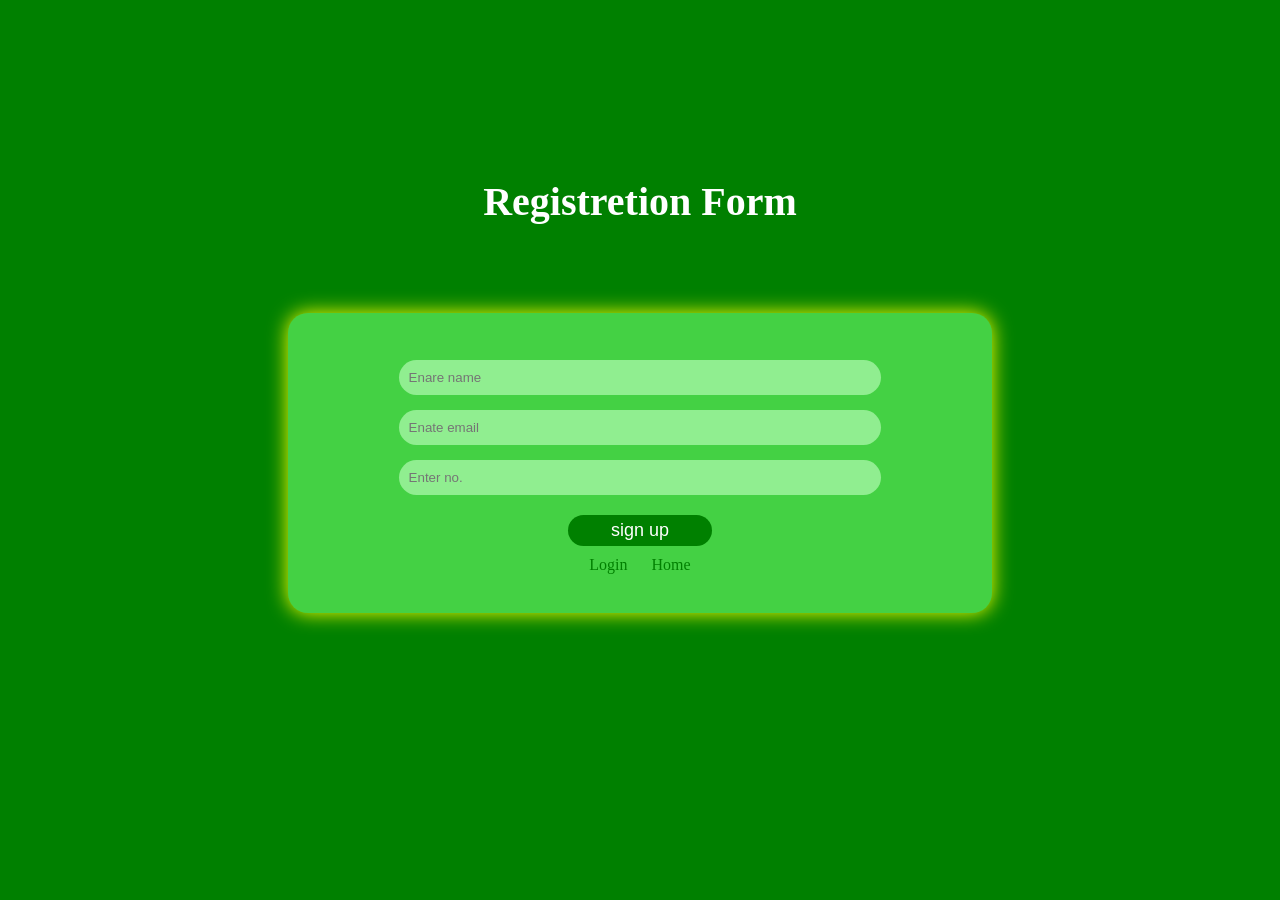
==== signup.html @ bdfa5553 "first commit" ====
<!DOCTYPE html>
<html lang="en">
<head>
    <meta charset="UTF-8">
    <meta name="viewport" content="width=device-width, initial-scale=1.0">
    <link rel="stylesheet" href="signup.css">
    <link rel="stylesheet"
     href="https://cdnjs.cloudflare.com/ajax/libs/font-awesome/6.5.1/css/all.min.css">
    <title>Document</title>
</head>
<body>
    <div class="outer-sign">
        <div class="hadding">
        <h1>Registretion Form</h1>
        </div>
        <br>
        <div class="inner-sign">
            
            <form action="">
                <input type="text" placeholder="Enare name">
                <br>
                <input type="email" placeholder="Enate email">
                <br>
                <input type="tel" placeholder="Enter no.">
                <br>
                <button type="button">sign up</button>
                <br>
                <a href="login.html">Login</a>
                
                <a href="index.html">Home</a>
            </form>
        </div>
    </div>
</body>
</html>
---- signup.css ----
*{
    margin: 0;
    padding: 0;
    box-sizing: border-box;
}
body{
    display: flex;
    justify-content:center;
    align-items: center;
    height: 90vh;
    background-color:green;
    overflow-x: hidden;
}
.outer-sign{
    display: flex;
    flex-direction: column;
    justify-content: flex-start;
    align-items: center;
    margin-top: 20px;
    width: 100%;
    
    

}
.hadding {
   margin-bottom: -0px;
   transform: translateY(-40px);
}
.hadding h1{
    display: inline-block;
    top: -20px;
    color: white;
    font-size: 40px;
    font-weight: bold;
    
}
.inner-sign{
    display: flex;
    justify-content: center;
    align-items: center;
    
    width: 55%;
    height: 300px;
    margin-top: 30px;
    background-color: rgb(68, 209, 68);
    border-radius: 20px;
    box-shadow: 0px 0px 20px yellow;
}
.inner-sign form{
    width: 70%;
    padding: 5px; 
    margin-top: 3px;
    text-align: center;

}
.inner-sign input{
    width: 100%;
    padding: 10px;
    margin-top: 15px;
    border: none;
    border-radius: 20px;
    background-color: lightgreen;
    


}
.inner-sign button{
    width:30%;
    border:none;
    padding: 5px;
    margin-top: 20px;
    border-radius:40px;
    background:green;
    color:white;
    font-size:18px;
    cursor:pointer;
    position:relative;
    overflow:hidden;
    transition:0.4s;
}

/* ================= NEON ================= */

.inner-sign button:hover{
    box-shadow:
    0 0 20px yellow,
    0 0 40px yellow;
}
.inner-sign a{
    text-decoration: none;
    margin-top: 15px;
    display: inline-block;
    color: green;
    margin: 10px;
}
@media(max-width:768px) {
    .inner-sign input{
        width: 100%;
    }
    .inner-sign {
        width: 80%;
    }
    .inner-sign button{
        width: 40%;
        padding: 5px;
    }
    
}
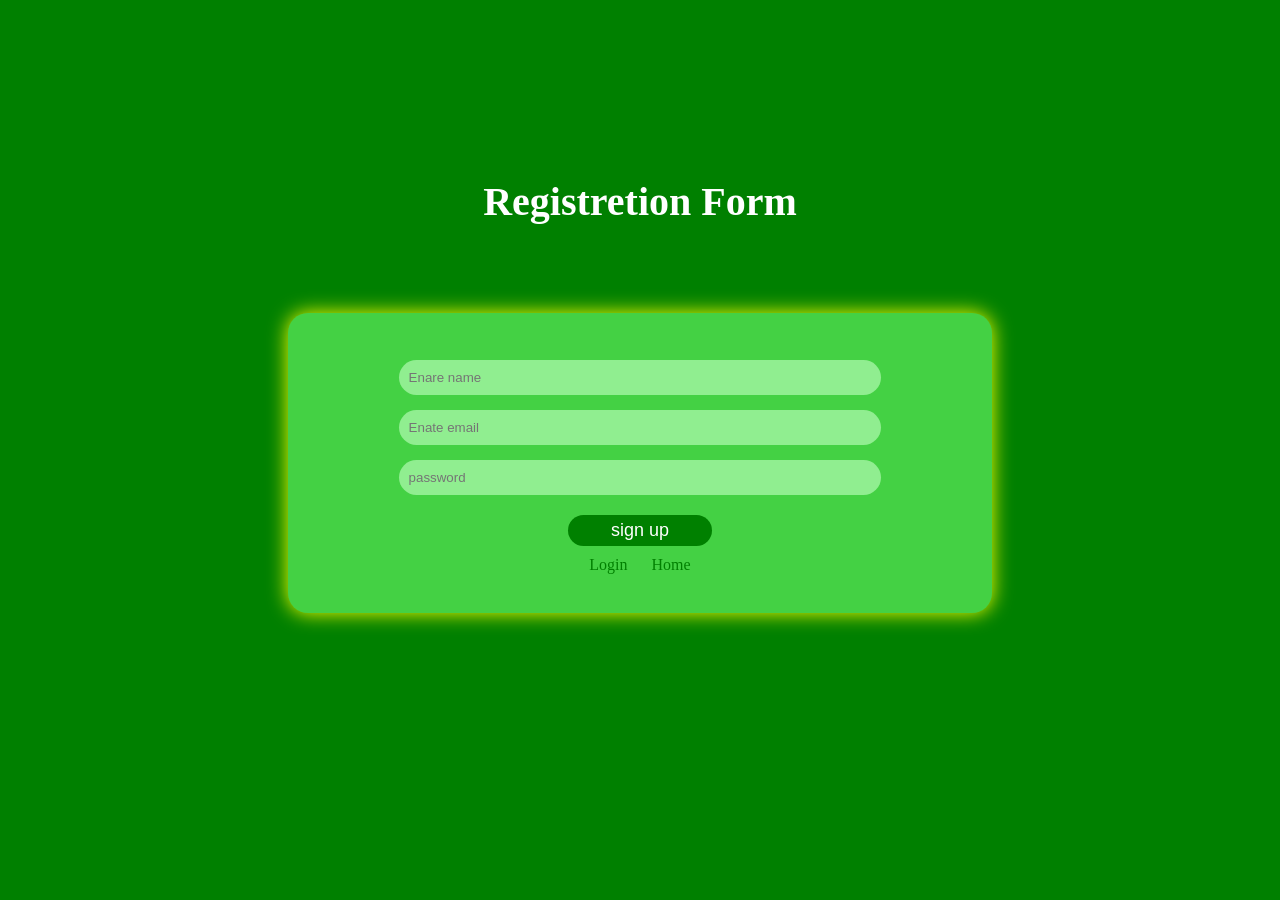
==== commit 4e1748a6: "Update signup page" ====
--- a/signup.html
+++ b/signup.html
@@ -16,14 +16,14 @@
         <br>
         <div class="inner-sign">
             
-            <form action="">
-                <input type="text" placeholder="Enare name">
+            <form action="" id="form">
+                <input type="text" id="name" placeholder="Enare name">
                 <br>
-                <input type="email" placeholder="Enate email">
+                <input type="email" id="email" placeholder="Enate email">
                 <br>
-                <input type="tel" placeholder="Enter no.">
+                <input type="password" id="pass" placeholder="password">
                 <br>
-                <button type="button">sign up</button>
+                <button type="submit" id="btn">sign up</button>
                 <br>
                 <a href="login.html">Login</a>
                 
@@ -31,5 +31,6 @@
             </form>
         </div>
     </div>
+    <script src="signup.js"></script>
 </body>
 </html>
